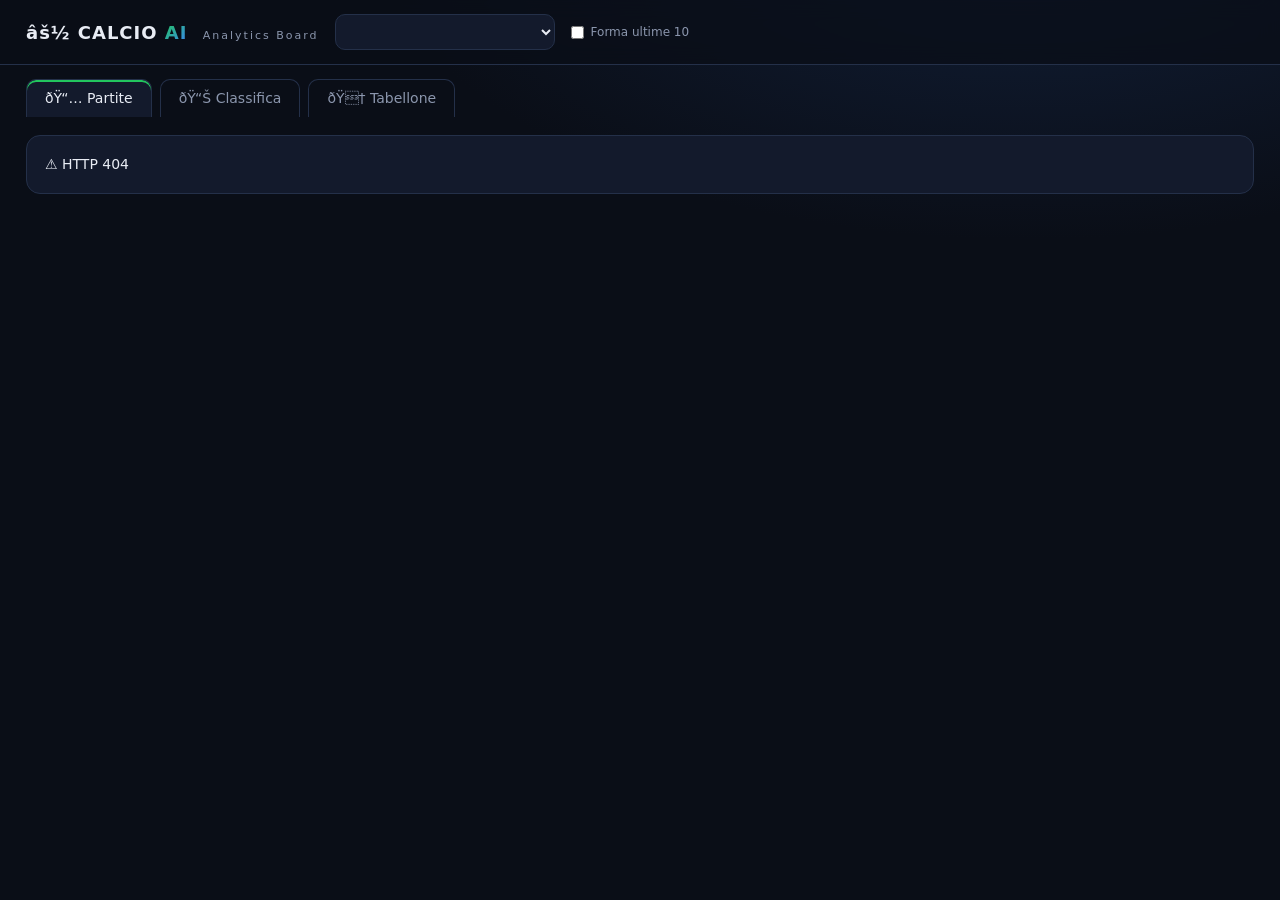
==== public/index.html @ dc1c0fa5 "Analisi cumulativa dal via del torneo + grafico risultati piu' intuitivo Per le coppe/tornei (Mondia" ====
<!DOCTYPE html>
<html lang="it">
<head>
<meta charset="utf-8">
<meta name="viewport" content="width=device-width, initial-scale=1">
<title>Calcio AI â€” Analytics Board</title>
<style>
/* Calcio AI — Analytics Board · tema scuro ultra-moderno */
:root{
  --bg:#0a0e17; --bg2:#0f1524; --panel:#131a2c; --panel2:#1a2338;
  --line:#243049; --txt:#e8ecf4; --dim:#8b96ad;
  --acc:#22c55e; --acc2:#3b82f6; --warn:#f59e0b; --red:#ef4444; --yellow:#eab308;
  --grad:linear-gradient(135deg,#22c55e,#3b82f6);
}
*{box-sizing:border-box;margin:0;padding:0}
body{background:radial-gradient(1200px 600px at 80% -10%,#12203a 0%,var(--bg) 55%);
     color:var(--txt);font:14px/1.5 "Segoe UI",system-ui,sans-serif;min-height:100vh}
button,select,input{font:inherit}
a{color:inherit;text-decoration:none}

/* topbar */
.topbar{display:flex;align-items:center;gap:16px;padding:14px 26px;
        border-bottom:1px solid var(--line);background:rgba(10,14,23,.75);
        backdrop-filter:blur(10px);position:sticky;top:0;z-index:30}
.brand{font-size:18px;font-weight:800;letter-spacing:1px}
.brand span{background:var(--grad);-webkit-background-clip:text;background-clip:text;color:transparent}
.brand small{color:var(--dim);font-weight:400;letter-spacing:2px;margin-left:8px;font-size:11px}
.topbar select{background:var(--panel);color:var(--txt);border:1px solid var(--line);
               border-radius:10px;padding:8px 12px;min-width:220px}
.toggle{display:flex;align-items:center;gap:7px;color:var(--dim);font-size:12px;cursor:pointer}
.account{margin-left:auto;color:var(--dim);font-size:11px;text-align:right}

/* tabs */
.tabs{display:flex;gap:8px;padding:14px 26px 0}
.tab{background:transparent;border:1px solid var(--line);color:var(--dim);
     padding:8px 18px;border-radius:10px 10px 0 0;cursor:pointer;border-bottom:none}
.tab.active{background:var(--panel);color:var(--txt);box-shadow:inset 0 2px 0 var(--acc)}
main{padding:18px 26px 40px}

/* card e pannelli */
.panel{background:var(--panel);border:1px solid var(--line);border-radius:14px;padding:18px}
.panel h3{font-size:11px;text-transform:uppercase;letter-spacing:2px;color:var(--acc);
          border-bottom:1px solid var(--line);padding-bottom:9px;margin-bottom:13px}
.loading{color:var(--dim);text-align:center;padding:70px 0;font-size:15px}
.loading::after{content:"";display:inline-block;width:14px;height:14px;margin-left:10px;
  border:2px solid var(--acc);border-top-color:transparent;border-radius:50%;
  animation:spin .8s linear infinite;vertical-align:-2px}
@keyframes spin{to{transform:rotate(360deg)}}

/* fixtures */
.fx-grid{display:grid;gap:12px;grid-template-columns:repeat(auto-fill,minmax(340px,1fr))}
.fx-card{background:var(--panel);border:1px solid var(--line);border-radius:14px;
         padding:14px 16px;transition:.15s;display:flex;flex-direction:column;gap:10px}
.fx-card:hover{border-color:var(--acc);transform:translateY(-2px)}
.fx-meta{color:var(--dim);font-size:11px;display:flex;justify-content:space-between}
.fx-teams{display:flex;align-items:center;gap:10px}
.fx-team{flex:1;display:flex;align-items:center;gap:8px;font-weight:600;min-width:0}
.fx-team img{width:26px;height:26px;object-fit:contain}
.fx-team.right{flex-direction:row-reverse;text-align:right}
.fx-team .nm{white-space:nowrap;overflow:hidden;text-overflow:ellipsis}
.fx-score{min-width:58px;text-align:center;font-weight:800;font-size:16px;
          background:var(--panel2);border-radius:8px;padding:4px 6px}
.fx-score.live{color:var(--acc)}
.btn{background:var(--panel2);border:1px solid var(--line);color:var(--txt);
     border-radius:9px;padding:7px 14px;cursor:pointer;display:inline-block}
.btn:hover{border-color:var(--acc)}
.btn.primary{background:var(--grad);border:none;color:#04120a;font-weight:700}
.btn.block{width:100%;text-align:center}

/* standings */
.groups{display:grid;gap:14px;grid-template-columns:repeat(auto-fit,minmax(430px,1fr))}
table{border-collapse:collapse;width:100%;font-variant-numeric:tabular-nums}
th,td{padding:6px 8px;text-align:right;font-size:13px}
th{color:var(--dim);font-size:10px;text-transform:uppercase;letter-spacing:1px}
td.name,th.name{text-align:left}
td.name{display:flex;align-items:center;gap:8px;font-weight:600}
td.name img{width:20px;height:20px;object-fit:contain}
tbody tr{border-top:1px solid var(--line)}
td.pt{font-weight:800;color:var(--acc)}
tr.q1 td:first-child{box-shadow:inset 3px 0 0 var(--acc)}
tr.q2 td:first-child{box-shadow:inset 3px 0 0 var(--acc2)}
tr.q3 td:first-child{box-shadow:inset 3px 0 0 var(--red)}
.form{font-size:10px;letter-spacing:1px}
.form b{color:var(--acc)} .form s{color:var(--red);text-decoration:none} .form i{color:var(--dim);font-style:normal}

/* bracket */
.bracket{display:flex;gap:20px;overflow-x:auto;padding-bottom:14px;align-items:stretch}
.roundcol{min-width:270px;display:flex;flex-direction:column;gap:12px}
.roundcol h4{font-size:11px;text-transform:uppercase;letter-spacing:2px;color:var(--dim);
             text-align:center;position:sticky;top:0}
.roundcol .ties{display:flex;flex-direction:column;justify-content:space-around;flex:1;gap:12px}
.tie{background:var(--panel);border:1px solid var(--line);border-radius:12px;padding:10px 12px}
.tie:hover{border-color:var(--acc2)}
.trow{display:flex;align-items:center;gap:8px;padding:3px 0;min-width:0}
.trow img{width:20px;height:20px;object-fit:contain}
.trow .tn{flex:1;white-space:nowrap;overflow:hidden;text-overflow:ellipsis;font-size:13px}
.trow .ts{min-width:24px;text-align:center;font-weight:800;background:var(--panel2);border-radius:5px}
.trow.win{color:var(--acc);font-weight:700}
.tie-foot{display:flex;justify-content:space-between;align-items:center;margin-top:6px}
.tie-foot .dt{color:var(--dim);font-size:10px}
.mini{padding:3px 10px;font-size:11px;border-radius:7px}

/* modale analisi */
.overlay{position:fixed;inset:0;background:#000c;display:none;z-index:50;
         align-items:flex-start;justify-content:center;padding:20px;overflow-y:auto}
.overlay.show{display:flex}
.analysis-panel{background:var(--bg2);border:1px solid var(--line);border-radius:18px;
                width:min(1240px,98vw);padding:22px;margin-bottom:30px}
.analysis-head{display:flex;justify-content:space-between;align-items:flex-start;gap:14px;
               flex-wrap:wrap;margin-bottom:10px}
.head-actions{display:flex;gap:9px}
.match-title{display:flex;align-items:center;gap:14px;font-size:21px;font-weight:800}
.match-title img{width:44px;height:44px;object-fit:contain}
.match-sub{color:var(--dim);font-size:12px;margin-top:5px}
.badges{display:flex;gap:8px;margin-top:9px;flex-wrap:wrap}
.badge{background:var(--panel2);border:1px solid var(--line);color:var(--dim);
       font-size:11px;padding:4px 11px;border-radius:20px}
.badge.alert{border-color:var(--warn);color:var(--warn)}
.badge.ok{border-color:var(--acc);color:var(--acc)}

.kpis{display:flex;flex-wrap:wrap;gap:10px;margin:14px 0}
.kpi{background:var(--panel);border:1px solid var(--line);border-radius:12px;
     padding:10px 18px;min-width:118px}
.kpi .v{font-size:21px;font-weight:800;background:var(--grad);
        -webkit-background-clip:text;background-clip:text;color:transparent}
.kpi .l{font-size:10px;color:var(--dim);text-transform:uppercase;letter-spacing:1px}

.an-grid{display:grid;gap:14px;grid-template-columns:repeat(auto-fit,minmax(380px,1fr))}
.an-grid .wide{grid-column:1/-1}
.chart{width:100%;min-height:300px}

/* marcatori */
.scorer-row{display:flex;align-items:center;gap:10px;margin:6px 0}
.scorer-row .nm{width:190px;font-size:13px;white-space:nowrap;overflow:hidden;
                text-overflow:ellipsis}
.scorer-row .nm small{color:var(--warn)}
.scorer-row .track{flex:1;height:14px;background:var(--panel2);border-radius:7px;overflow:hidden}
.scorer-row .fill{height:100%;background:var(--grad);border-radius:7px}
.scorer-row .fill.away{background:linear-gradient(90deg,#3b82f6,#8b5cf6)}
.scorer-row .pc{width:56px;text-align:right;font-weight:700;font-variant-numeric:tabular-nums}
.scorer-row .extra{width:118px;color:var(--dim);font-size:10px;text-align:right}

/* tabelle giocatori / value bets */
.ptable td,.ptable th{font-size:12px;padding:5px 7px}
.vb-edge-pos{color:var(--acc);font-weight:700}
.vb-edge-neg{color:var(--dim)}
.vb-yes{background:var(--grad);color:#04120a;font-weight:800;border-radius:6px;
        padding:2px 9px;font-size:11px}

.toast{position:fixed;bottom:22px;right:22px;background:var(--panel);border:1px solid var(--red);
       color:var(--red);border-radius:12px;padding:12px 18px;display:none;z-index:99;max-width:420px}
.banner{border-color:var(--warn);color:var(--dim);margin-bottom:14px;font-size:13px}
.banner b{color:var(--warn)}
.note{color:var(--dim);font-size:11px;margin-top:8px}

</style>
<script src="https://cdn.plot.ly/plotly-2.35.2.min.js" charset="utf-8"></script>
</head>
<body>

<header class="topbar">
  <div class="brand">âš½ CALCIO <span>AI</span> <small>Analytics Board</small></div>
  <select id="leagueSelect" title="Competizione"></select>
  <label class="toggle" title="Statistiche giocatori dalle ultime 10 partite reali (consuma piÃ¹ crediti API)">
    <input type="checkbox" id="last10Toggle"> Forma ultime 10
  </label>
  <div class="account" id="accountBadge"></div>
</header>

<nav class="tabs">
  <button class="tab active" data-tab="fixtures">ðŸ“… Partite</button>
  <button class="tab" data-tab="standings">ðŸ“Š Classifica</button>
  <button class="tab" data-tab="bracket">ðŸ† Tabellone</button>
</nav>

<main id="content"><div class="loading">Caricamentoâ€¦</div></main>

<!-- Modale analisi Monte Carlo -->
<div class="overlay" id="analysisOverlay">
  <div class="analysis-panel">
    <div class="analysis-head">
      <div id="anHeader"></div>
      <div class="head-actions">
        <a id="pdfBtn" class="btn primary" target="_blank" rel="noopener">
          ðŸ“„ Scarica Report Analitico PDF</a>
        <button class="btn" onclick="closeAnalysis()">âœ• Chiudi</button>
      </div>
    </div>
    <div id="anBody"></div>
  </div>
</div>

<div class="toast" id="toast"></div>
<script>
/* Calcio AI — Analytics Board · logica frontend + grafici Plotly */
"use strict";

let LEAGUES = [];
let CURRENT = null;
let TAB = "fixtures";

const $ = id => document.getElementById(id);
const fmt = (x, d = 2) => Number(x).toFixed(d);
const PLOTLY_LAYOUT = {
  paper_bgcolor: "rgba(0,0,0,0)", plot_bgcolor: "rgba(0,0,0,0)",
  font: { color: "#8b96ad", family: "Segoe UI, sans-serif", size: 12 },
  margin: { t: 30, r: 20, b: 40, l: 60 },
};
const GREEN = "#22c55e", BLUE = "#3b82f6";

function toast(msg) {
  const t = $("toast");
  t.textContent = msg; t.style.display = "block";
  setTimeout(() => (t.style.display = "none"), 6000);
}

async function api(path) {
  const res = await fetch(path);
  const data = await res.json().catch(() => ({ errore: `HTTP ${res.status}` }));
  if (!res.ok) throw new Error(data.errore || `HTTP ${res.status}`);
  return data;
}

const dateFmt = iso => iso ? new Date(iso).toLocaleString("it-IT",
  { day: "2-digit", month: "short", year: "numeric", hour: "2-digit", minute: "2-digit" }) : "";

/* Banner quando i risultati mostrati sono dell'ultima stagione giocata
   (la stagione preferita — es. 2026-27 — non è ancora iniziata) */
const planBanner = d => d.piano_limitato ? `
  <div class="panel banner">📅 Risultati e classifica della stagione <b>${d.season}</b>
  (l'ultima disputata). Il calendario delle prossime partite è già quello
  <b>${d.stagione_corrente}</b>: appena inizia, risultati, classifica e tabelloni
  passano automaticamente ai dati in tempo reale.</div>` : "";

/* ------------------------------------------------------------- bootstrap */
async function init() {
  try {
    const data = await api("/api/leagues");
    LEAGUES = data.leagues;
    const sel = $("leagueSelect");
    sel.innerHTML = LEAGUES.map(l =>
      `<option value="${l.key}">${l.icona} ${l.nome}${l.season ? " · " + l.season : ""}</option>`).join("");
    sel.onchange = () => { CURRENT = sel.value; render(); };
    CURRENT = LEAGUES[0].key;
    const acc = data.account || {};
    if (acc.piano) $("accountBadge").innerHTML =
      `dati <b>${acc.piano}</b><br>micro-eventi: ${acc.micro || "n/d"} · agg. ${acc.aggiornato || "?"}`;
    document.querySelectorAll(".tab").forEach(b => b.onclick = () => {
      document.querySelectorAll(".tab").forEach(x => x.classList.remove("active"));
      b.classList.add("active"); TAB = b.dataset.tab; render();
    });
    render();
  } catch (e) {
    $("content").innerHTML = `<div class="panel">⚠️ ${e.message}</div>`;
  }
}

function render() {
  if (TAB === "fixtures") renderFixtures();
  else if (TAB === "standings") renderStandings();
  else renderBracket();
}

/* -------------------------------------------------------------- partite */
async function renderFixtures() {
  $("content").innerHTML = `<div class="loading">Carico le partite…</div>`;
  try {
    const [next, last] = await Promise.all([
      api(`/api/fixtures?league=${CURRENT}&mode=next&n=18`),
      api(`/api/fixtures?league=${CURRENT}&mode=last&n=6`),
    ]);
    const card = (f, played) => `
      <div class="fx-card">
        <div class="fx-meta"><span>${f.round || ""}</span><span>${dateFmt(f.date)}</span></div>
        <div class="fx-teams">
          <div class="fx-team"><img src="${f.home.logo}" alt=""><span class="nm">${f.home.name}</span></div>
          <div class="fx-score ${played ? "" : "live"}">${played ? f.gh + " - " + f.ga : "vs"}</div>
          <div class="fx-team right"><img src="${f.away.logo}" alt=""><span class="nm">${f.away.name}</span></div>
        </div>
        <button class="btn block" onclick="openAnalysis(${f.fixture_id})">📈 Analizza (10.000 sim)</button>
      </div>`;
    let html = planBanner(next);
    if (next.fixtures.length)
      html += `<div class="panel" style="margin-bottom:14px"><h3>Prossime partite</h3>
        <div class="fx-grid">${next.fixtures.map(f => card(f, false)).join("")}</div></div>`;
    if (last.fixtures.length)
      html += `<div class="panel"><h3>Ultimi risultati</h3>
        <div class="fx-grid">${last.fixtures.map(f => card(f, true)).join("")}</div></div>`;
    $("content").innerHTML = html ||
      `<div class="panel">Nessuna partita in programma per questa competizione.</div>`;
  } catch (e) { $("content").innerHTML = `<div class="panel">⚠️ ${e.message}</div>`; }
}

/* ------------------------------------------------------------ classifica */
async function renderStandings() {
  $("content").innerHTML = `<div class="loading">Carico la classifica…</div>`;
  try {
    const data = await api(`/api/standings?league=${CURRENT}`);
    if (!data.groups.length) {
      $("content").innerHTML = `<div class="panel">Classifica non disponibile.</div>`; return;
    }
    const banner = planBanner(data);
    const formHtml = f => (f || "").split("").map(c =>
      c === "W" ? "<b>V</b>" : c === "L" ? "<s>P</s>" : "<i>N</i>").join(" ");
    $("content").innerHTML = banner + `<div class="groups">` + data.groups.map(g => `
      <div class="panel"><h3>${g.nome}</h3>
      <table><thead><tr><th>#</th><th class="name">Squadra</th><th>Pt</th><th>G</th>
        <th>V</th><th>N</th><th>P</th><th>DR</th><th>Forma</th></tr></thead><tbody>
      ${g.rows.map(r => {
        const d = (r.descrizione || "").toLowerCase();
        const cls = d.includes("champions") || d.includes("next round") || d.includes("knockout")
          ? "q1" : d.includes("europa") || d.includes("play") ? "q2"
          : d.includes("relegation") ? "q3" : "";
        return `<tr class="${cls}"><td>${r.rank}</td>
          <td class="name"><img src="${r.logo}" alt="">${r.team}</td>
          <td class="pt">${r.points}</td><td>${r.played}</td><td>${r.win}</td>
          <td>${r.draw}</td><td>${r.lose}</td><td>${r.diff > 0 ? "+" : ""}${r.diff}</td>
          <td class="form">${formHtml(r.form)}</td></tr>`;
      }).join("")}</tbody></table></div>`).join("") + `</div>`;
  } catch (e) { $("content").innerHTML = `<div class="panel">⚠️ ${e.message}</div>`; }
}

/* ------------------------------------------------------------- tabellone */
async function renderBracket() {
  $("content").innerHTML = `<div class="loading">Ricostruisco il tabellone…</div>`;
  try {
    const data = await api(`/api/bracket?league=${CURRENT}`);
    if (!data.rounds.length) {
      $("content").innerHTML = `<div class="panel">Nessuna fase a eliminazione
        diretta disponibile (torneo non iniziato o solo fase campionato).</div>`;
      return;
    }
    const row = (t, gh, other) => {
      const win = t.winner === true;
      return `<div class="trow ${win ? "win" : ""}">
        <img src="${t.logo}" alt=""><span class="tn">${t.name}</span>
        <span class="ts">${gh ?? "–"}</span></div>`;
    };
    $("content").innerHTML = planBanner(data) + `<div class="bracket">` + data.rounds.map(r => `
      <div class="roundcol"><h4>${r.nome}</h4><div class="ties">
      ${r.partite.map(m => `
        <div class="tie">
          ${row(m.home, m.gh)}${row(m.away, m.ga)}
          ${m.rigori ? `<div class="tie-foot"><span class="dt">rigori ${m.rigori.home}-${m.rigori.away}</span></div>` : ""}
          <div class="tie-foot"><span class="dt">${dateFmt(m.date)} · ${m.status || ""}</span>
            <button class="btn mini" onclick="openAnalysis(${m.fixture_id})">📈 Analizza</button>
          </div>
        </div>`).join("")}
      </div></div>`).join("") + `</div>`;
  } catch (e) { $("content").innerHTML = `<div class="panel">⚠️ ${e.message}</div>`; }
}

/* --------------------------------------------------------------- analisi */
async function openAnalysis(fixtureId) {
  const mode = $("last10Toggle").checked ? "last10" : "season";
  $("anHeader").innerHTML = "";
  $("anBody").innerHTML = `<div class="loading">Eseguo 10.000 simulazioni Monte Carlo…</div>`;
  $("pdfBtn").href = `/api/report?fixture=${fixtureId}&players=${mode}`;
  $("analysisOverlay").classList.add("show");
  try {
    const d = await api(`/api/simulate?fixture=${fixtureId}&players=${mode}`);
    renderAnalysis(d);
  } catch (e) {
    $("anBody").innerHTML = `<div class="panel">⚠️ ${e.message}</div>`;
  }
}
function closeAnalysis() { $("analysisOverlay").classList.remove("show"); }

function renderAnalysis(d) {
  const m = d.meta, sim = d.sim, meteo = d.meteo, prof = d.profili;
  const H = m.home.name, A = m.away.name;

  // header + badge meteo/quote
  const meteoBadge = !meteo.disponibile
    ? `<span class="badge">🌡 meteo n/d</span>`
    : meteo.estremo
      ? `<span class="badge alert">⛈ ${meteo.condizione} ${meteo.temperatura}°C — modello corretto: −5% precisione tiri, +10% falli</span>`
      : `<span class="badge ok">☀ ${meteo.condizione} · ${meteo.temperatura}°C</span>`;
  const oddsBadge = d.odds.bookmaker
    ? `<span class="badge">💰 quote ${d.odds.bookmaker}: ${d.odds.markets["1"] ?? "-"} / ${d.odds.markets["X"] ?? "-"} / ${d.odds.markets["2"] ?? "-"}</span>`
    : `<span class="badge">💰 quote non disponibili</span>`;
  $("anHeader").innerHTML = `
    <div class="match-title"><img src="${m.home.logo}" alt=""> ${H}
      <span style="color:var(--dim)">vs</span> ${A} <img src="${m.away.logo}" alt=""></div>
    <div class="match-sub">${m.league} · ${m.round} · ${dateFmt(m.date)}${
      m.venue ? ` · ${m.venue}${m.city ? " (" + m.city + ")" : ""}` : ""} · dati modello:
      <b>${prof.home.tournament_games
        ? `analisi cumulativa dal via del torneo (${H}: ${prof.home.tournament_games} gare · ${A}: ${prof.away.tournament_games} gare)`
        : (prof.home.players_mode || "").includes("forma") ? "forma ultime 10 partite reali" : "medie di stagione"}</b></div>
    <div class="badges">${meteoBadge}${oddsBadge}
      <span class="badge">🧤 ${prof.home.keeper.name}: SR ${fmt(prof.home.keeper.save_rate * 100, 1)}%${prof.home.keeper.saves_pg != null ? " · " + prof.home.keeper.saves_pg + " parate/g" : ""}</span>
      <span class="badge">🧤 ${prof.away.keeper.name}: SR ${fmt(prof.away.keeper.save_rate * 100, 1)}%${prof.away.keeper.saves_pg != null ? " · " + prof.away.keeper.saves_pg + " parate/g" : ""}</span>
    </div>`;

  const o = sim.outcomes;
  const kpis = [
    [`1 · ${H}`, fmt(o["1"]) + "%"], ["X", fmt(o["X"]) + "%"], [`2 · ${A}`, fmt(o["2"]) + "%"],
    ["BTTS", fmt(sim.btts) + "%"], ["Over 2.5", fmt(sim.over["2.5"]) + "%"],
    [`xG ${H}`, sim.xg.home], [`xG ${A}`, sim.xg.away],
    ["Corner tot.", sim.corners.mean_total], ["Cartellini", sim.cards.mean_total],
  ].map(([l, v]) => `<div class="kpi"><div class="v">${v}</div><div class="l">${l}</div></div>`).join("");

  // scorer boards (marcatori con barre)
  const scorerBoard = (list, cls) => list.slice(0, 9).map(r => `
    <div class="scorer-row">
      <div class="nm">${r.name}${r.penalty_taker ? ' <small title="rigorista">®</small>' : ""}${r.super_sub ? ' <small title="super-sub: impatto 70-90esimo">⚡</small>' : ""}</div>
      <div class="track"><div class="fill ${cls}" style="width:${Math.min(r.anytime * 1.8, 100)}%"></div></div>
      <div class="pc">${fmt(r.anytime)}%</div>
      <div class="extra">2+: ${fmt(r.brace, 1)}% · 70-90': ${fmt(r.late_20, 1)}% · q.${r.fair_odds ?? "—"}</div>
    </div>`).join("");

  // tabelle giocatori (gol, tiri, assist / portiere)
  const ptable = (players, keeper) => `
    <table class="ptable"><thead><tr><th class="name">Giocatore</th><th>Gol</th>
    <th>Tiri</th><th>In porta</th><th>Assist</th><th>Min</th></tr></thead><tbody>
    ${players.slice(0, 8).map(p => `<tr><td class="name">${p.name}</td>
      <td>${p.goals}</td><td>${p.shots}</td><td>${p.shots_on}</td>
      <td>${p.assists}</td><td>${p.minutes}</td></tr>`).join("")}
    </tbody></table>
    <div class="note">🧤 ${keeper.name} — parate/partita: <b>${keeper.saves_pg ?? "n/d"}</b> ·
      Save Rate: <b>${fmt(keeper.save_rate * 100, 1)}%</b></div>`;

  // value bets
  const vb = d.value_bets.length ? `
    <table class="ptable"><thead><tr><th class="name">Mercato</th><th>Quota</th>
    <th>Modello</th><th>Implicita</th><th>Edge</th><th></th></tr></thead><tbody>
    ${d.value_bets.map(b => `<tr><td class="name">${b.mercato}</td><td>${fmt(b.quota)}</td>
      <td>${fmt(b.prob_modello, 1)}%</td><td>${fmt(b.prob_implicita, 1)}%</td>
      <td class="${b.edge > 0 ? "vb-edge-pos" : "vb-edge-neg"}">${b.edge > 0 ? "+" : ""}${fmt(b.edge, 1)}%</td>
      <td>${b.value ? '<span class="vb-yes">VALUE</span>' : ""}</td></tr>`).join("")}
    </tbody></table>
    <div class="note">Value = probabilità del modello superiore di ≥2 punti alla probabilità implicita della quota.</div>`
    : `<div class="note">Quote bookmaker non disponibili per questa partita (l'endpoint /odds copre i match più vicini al calcio d'inizio).</div>`;

  $("anBody").innerHTML = `
    <div class="kpis">${kpis}</div>
    <div class="an-grid">
      <div class="panel wide"><h3>Risultati esatti più probabili — su 10.000 simulazioni</h3>
        <div id="chScores" class="chart" style="min-height:340px"></div>
        <div class="note"><b style="color:var(--acc)">■</b> vittoria ${H} ·
          <b style="color:var(--dim)">■</b> pareggio ·
          <b style="color:var(--acc2)">■</b> vittoria ${A}</div></div>
      <div class="panel"><h3>Confronto micro-eventi attesi</h3>
        <div id="chCompare" class="chart"></div></div>
      <div class="panel"><h3>Volume di tiro — i giocatori più caldi</h3>
        <div id="chShooters" class="chart"></div></div>
      <div class="panel"><h3>⚽ Tabellone marcatori — ${H}</h3>${scorerBoard(sim.scorers.home, "")}</div>
      <div class="panel"><h3>⚽ Tabellone marcatori — ${A}</h3>${scorerBoard(sim.scorers.away, "away")}</div>
      <div class="panel"><h3>Statistiche giocatori — ${H}</h3>${ptable(sim.scorers.home, prof.home.keeper)}</div>
      <div class="panel"><h3>Statistiche giocatori — ${A}</h3>${ptable(sim.scorers.away, prof.away.keeper)}</div>
      <div class="panel wide"><h3>💎 Value Bets — modello vs bookmaker</h3>${vb}</div>
    </div>`;

  // --- Plotly: risultati esatti più probabili (barre orizzontali, colore per esito)
  const outCol = lbl => {
    const [gh, ga] = lbl.split("-").map(s => parseInt(s, 10));
    return gh > ga ? GREEN : gh < ga ? BLUE : "#8b96ad";
  };
  const ts = (sim.top_scores || []).slice(0, 8).reverse();
  Plotly.newPlot("chScores", [{
    type: "bar", orientation: "h",
    y: ts.map(s => s[0]), x: ts.map(s => s[1]),
    marker: { color: ts.map(s => outCol(s[0])) },
    text: ts.map(s => s[1].toFixed(1) + "%"), textposition: "auto",
    hovertemplate: `${H} %{y} ${A} — %{x}%<extra></extra>`,
  }], {
    ...PLOTLY_LAYOUT, margin: { t: 10, r: 30, b: 42, l: 62 },
    xaxis: { title: "probabilità", ticksuffix: "%" },
    yaxis: { title: "risultato (Casa – Ospite)" },
  }, { displayModeBar: false, responsive: true });

  // --- Plotly: confronto corner/falli/cartellini/tiri
  const cats = ["Tiri", "Tiri in porta", "Corner", "Falli", "Ammonizioni", "Parate"];
  Plotly.newPlot("chCompare", [
    { x: cats, y: [sim.shots.mean_home, sim.shots.sot_home, sim.corners.mean_home,
                   sim.fouls.mean_home, sim.cards.yellows_home, sim.saves.mean_home],
      name: H, type: "bar", marker: { color: GREEN } },
    { x: cats, y: [sim.shots.mean_away, sim.shots.sot_away, sim.corners.mean_away,
                   sim.fouls.mean_away, sim.cards.yellows_away, sim.saves.mean_away],
      name: A, type: "bar", marker: { color: BLUE } },
  ], { ...PLOTLY_LAYOUT, barmode: "group", legend: { orientation: "h", y: 1.15 } },
    { displayModeBar: false, responsive: true });

  // --- Plotly: tiratori più caldi (tiri effettuati, colore per squadra)
  const hot = [
    ...sim.scorers.home.slice(0, 6).map(p => ({ ...p, team: H, color: GREEN })),
    ...sim.scorers.away.slice(0, 6).map(p => ({ ...p, team: A, color: BLUE })),
  ].sort((a, b) => a.shots - b.shots);
  Plotly.newPlot("chShooters", [{
    y: hot.map(p => `${p.name} (${p.team.slice(0, 3).toUpperCase()})`),
    x: hot.map(p => p.shots), type: "bar", orientation: "h",
    marker: { color: hot.map(p => p.color) },
    text: hot.map(p => `${p.shots} tiri · ${p.shots_on} in porta`),
    textposition: "auto", hovertemplate: "%{y}: %{x} tiri<extra></extra>",
  }], { ...PLOTLY_LAYOUT, margin: { t: 10, r: 20, b: 40, l: 170 } },
    { displayModeBar: false, responsive: true });
}

init();

</script>
</body>
</html>
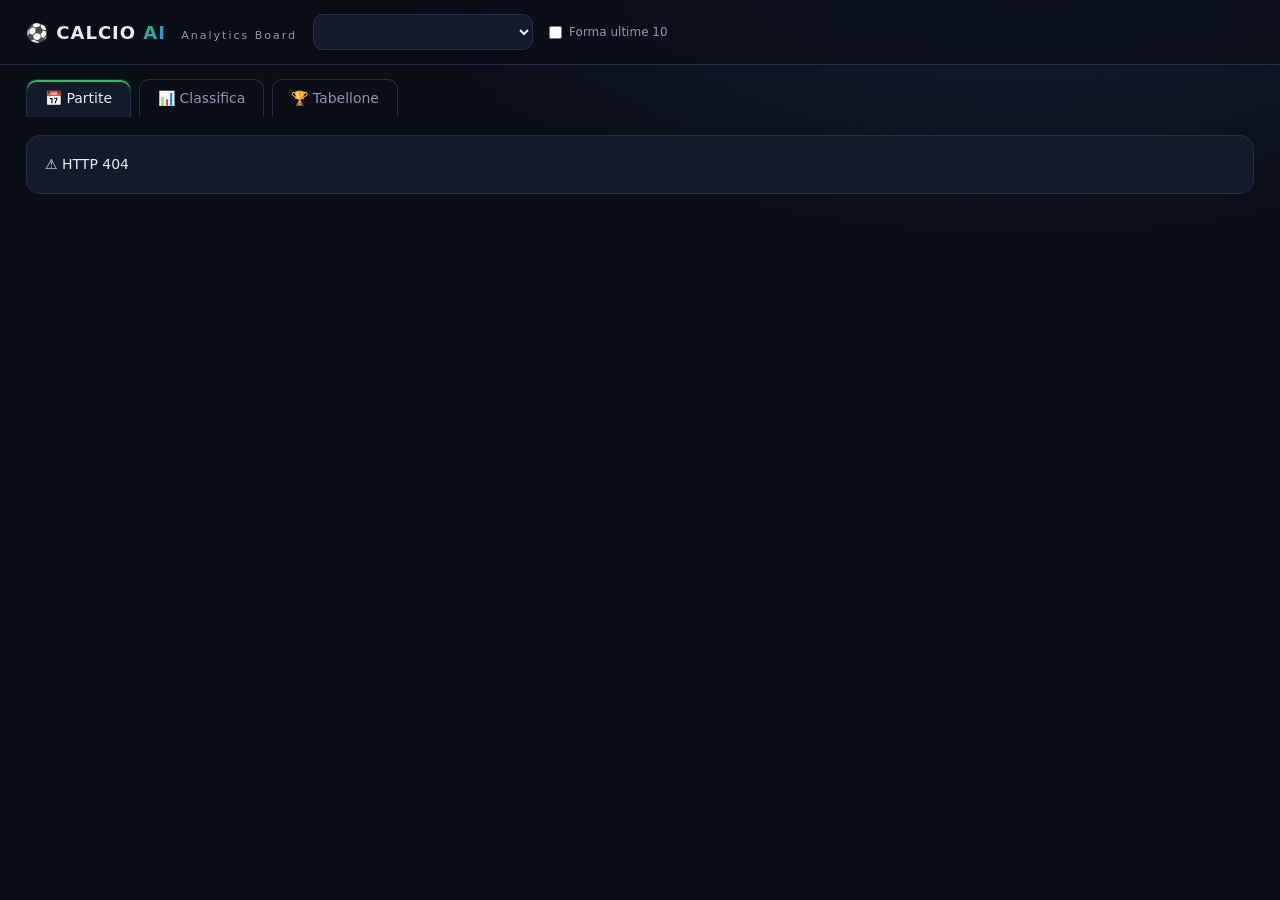
==== commit 6221ebcc: "Fix encoding frontend + percentuali PDF allineate ai grafici - public/index.html: riparato mojibake " ====
--- a/public/index.html
+++ b/public/index.html
@@ -3,7 +3,7 @@
 <head>
 <meta charset="utf-8">
 <meta name="viewport" content="width=device-width, initial-scale=1">
-<title>Calcio AI â€” Analytics Board</title>
+<title>Calcio AI — Analytics Board</title>
 <style>
 /* Calcio AI — Analytics Board · tema scuro ultra-moderno */
 :root{
@@ -159,21 +159,21 @@
 <body>
 
 <header class="topbar">
-  <div class="brand">âš½ CALCIO <span>AI</span> <small>Analytics Board</small></div>
+  <div class="brand">⚽ CALCIO <span>AI</span> <small>Analytics Board</small></div>
   <select id="leagueSelect" title="Competizione"></select>
-  <label class="toggle" title="Statistiche giocatori dalle ultime 10 partite reali (consuma piÃ¹ crediti API)">
+  <label class="toggle" title="Statistiche giocatori dalle ultime 10 partite reali (consuma più crediti API)">
     <input type="checkbox" id="last10Toggle"> Forma ultime 10
   </label>
   <div class="account" id="accountBadge"></div>
 </header>
 
 <nav class="tabs">
-  <button class="tab active" data-tab="fixtures">ðŸ“… Partite</button>
-  <button class="tab" data-tab="standings">ðŸ“Š Classifica</button>
-  <button class="tab" data-tab="bracket">ðŸ† Tabellone</button>
+  <button class="tab active" data-tab="fixtures">📅 Partite</button>
+  <button class="tab" data-tab="standings">📊 Classifica</button>
+  <button class="tab" data-tab="bracket">🏆 Tabellone</button>
 </nav>
 
-<main id="content"><div class="loading">Caricamentoâ€¦</div></main>
+<main id="content"><div class="loading">Caricamento…</div></main>
 
 <!-- Modale analisi Monte Carlo -->
 <div class="overlay" id="analysisOverlay">
@@ -182,8 +182,8 @@
       <div id="anHeader"></div>
       <div class="head-actions">
         <a id="pdfBtn" class="btn primary" target="_blank" rel="noopener">
-          ðŸ“„ Scarica Report Analitico PDF</a>
-        <button class="btn" onclick="closeAnalysis()">âœ• Chiudi</button>
+          📄 Scarica Report Analitico PDF</a>
+        <button class="btn" onclick="closeAnalysis()">✕ Chiudi</button>
       </div>
     </div>
     <div id="anBody"></div>
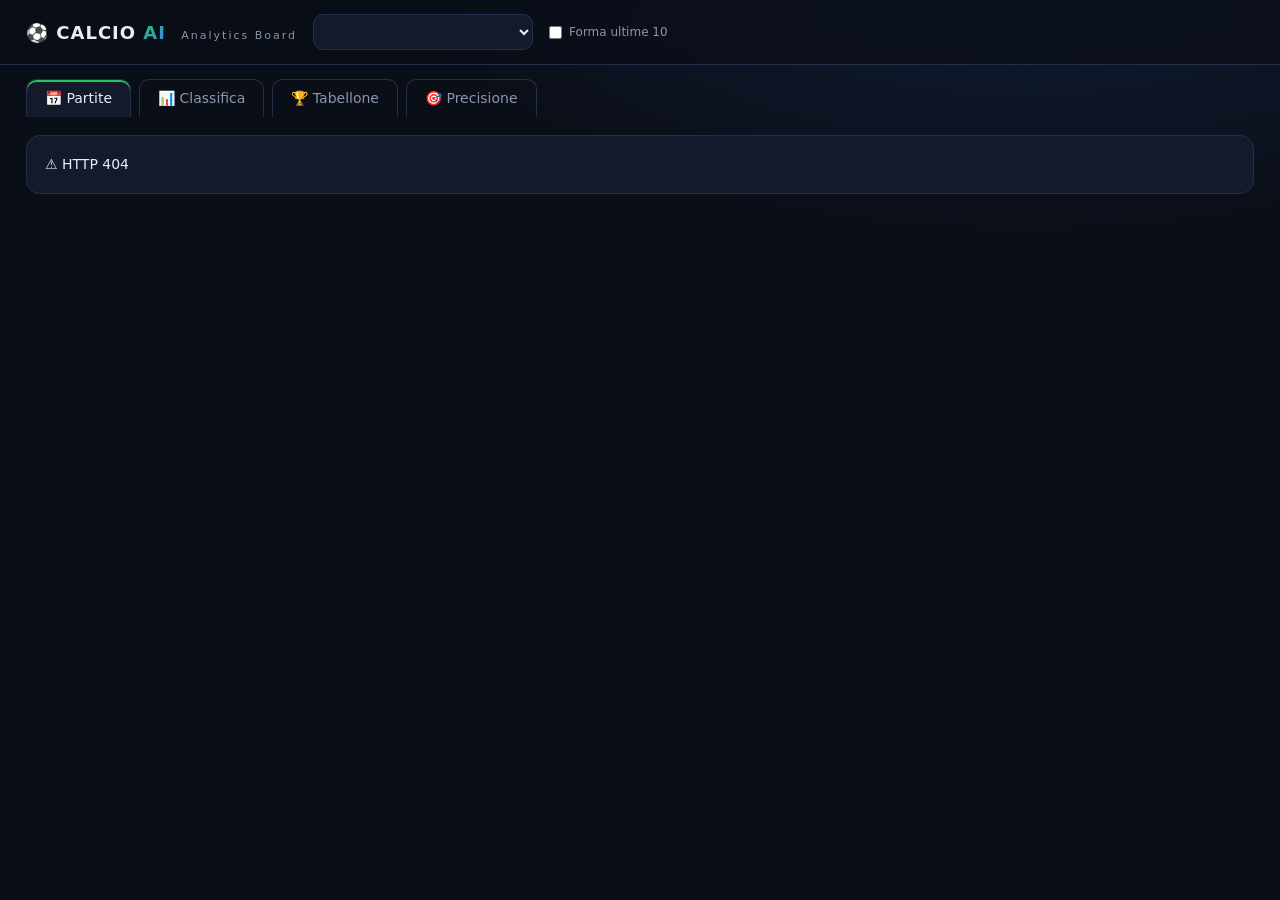
==== commit 1966b223: "Intervalli di confidenza, backtest 'Precisione', distribuzione gol, export JSON - engine: Monte Carl" ====
--- a/public/index.html
+++ b/public/index.html
@@ -171,6 +171,7 @@
   <button class="tab active" data-tab="fixtures">📅 Partite</button>
   <button class="tab" data-tab="standings">📊 Classifica</button>
   <button class="tab" data-tab="bracket">🏆 Tabellone</button>
+  <button class="tab" data-tab="accuracy">🎯 Precisione</button>
 </nav>
 
 <main id="content"><div class="loading">Caricamento…</div></main>
@@ -183,6 +184,8 @@
       <div class="head-actions">
         <a id="pdfBtn" class="btn primary" target="_blank" rel="noopener">
           📄 Scarica Report Analitico PDF</a>
+        <a id="jsonBtn" class="btn" target="_blank" rel="noopener"
+           title="Analisi completa in JSON per fogli di calcolo e script">⬇ Dati JSON</a>
         <button class="btn" onclick="closeAnalysis()">✕ Chiudi</button>
       </div>
     </div>
@@ -258,6 +261,7 @@
 function render() {
   if (TAB === "fixtures") renderFixtures();
   else if (TAB === "standings") renderStandings();
+  else if (TAB === "accuracy") renderAccuracy();
   else renderBracket();
 }
 
@@ -269,16 +273,27 @@
       api(`/api/fixtures?league=${CURRENT}&mode=next&n=18`),
       api(`/api/fixtures?league=${CURRENT}&mode=last&n=6`),
     ]);
-    const card = (f, played) => `
+    const teamCell = (t, right) => {
+      const tbd = !t.name || t.name === "?";
+      return `<div class="fx-team ${right ? "right" : ""}">${
+        tbd ? "" : `<img src="${t.logo}" alt="">`}<span class="nm"${
+        tbd ? ' style="color:var(--dim);font-style:italic"' : ""}>${
+        tbd ? "Da definire" : t.name}</span></div>`;
+    };
+    const card = (f, played) => {
+      const tbd = [f.home.name, f.away.name].some(n => !n || n === "?");
+      return `
       <div class="fx-card">
         <div class="fx-meta"><span>${f.round || ""}</span><span>${dateFmt(f.date)}</span></div>
         <div class="fx-teams">
-          <div class="fx-team"><img src="${f.home.logo}" alt=""><span class="nm">${f.home.name}</span></div>
+          ${teamCell(f.home, false)}
           <div class="fx-score ${played ? "" : "live"}">${played ? f.gh + " - " + f.ga : "vs"}</div>
-          <div class="fx-team right"><img src="${f.away.logo}" alt=""><span class="nm">${f.away.name}</span></div>
+          ${teamCell(f.away, true)}
         </div>
-        <button class="btn block" onclick="openAnalysis(${f.fixture_id})">📈 Analizza (10.000 sim)</button>
+        ${tbd ? `<div class="note" style="text-align:center">In attesa degli accoppiamenti ufficiali</div>`
+              : `<button class="btn block" onclick="openAnalysis(${f.fixture_id})">📈 Analizza (10.000 sim)</button>`}
       </div>`;
+    };
     let html = planBanner(next);
     if (next.fixtures.length)
       html += `<div class="panel" style="margin-bottom:14px"><h3>Prossime partite</h3>
@@ -332,21 +347,65 @@
     }
     const row = (t, gh, other) => {
       const win = t.winner === true;
+      const tbd = !t.name || t.name === "?";
       return `<div class="trow ${win ? "win" : ""}">
-        <img src="${t.logo}" alt=""><span class="tn">${t.name}</span>
+        ${tbd ? "" : `<img src="${t.logo}" alt="">`}<span class="tn"${
+          tbd ? ' style="color:var(--dim);font-style:italic"' : ""}>${
+          tbd ? "Da definire" : t.name}</span>
         <span class="ts">${gh ?? "–"}</span></div>`;
     };
     $("content").innerHTML = planBanner(data) + `<div class="bracket">` + data.rounds.map(r => `
       <div class="roundcol"><h4>${r.nome}</h4><div class="ties">
-      ${r.partite.map(m => `
+      ${r.partite.map(m => {
+        const tbd = [m.home.name, m.away.name].some(n => !n || n === "?");
+        return `
         <div class="tie">
           ${row(m.home, m.gh)}${row(m.away, m.ga)}
           ${m.rigori ? `<div class="tie-foot"><span class="dt">rigori ${m.rigori.home}-${m.rigori.away}</span></div>` : ""}
           <div class="tie-foot"><span class="dt">${dateFmt(m.date)} · ${m.status || ""}</span>
-            <button class="btn mini" onclick="openAnalysis(${m.fixture_id})">📈 Analizza</button>
+            ${tbd ? "" : `<button class="btn mini" onclick="openAnalysis(${m.fixture_id})">📈 Analizza</button>`}
           </div>
-        </div>`).join("")}
+        </div>`;}).join("")}
       </div></div>`).join("") + `</div>`;
+  } catch (e) { $("content").innerHTML = `<div class="panel">⚠️ ${e.message}</div>`; }
+}
+
+/* ------------------------------------------------------------- precisione */
+async function renderAccuracy() {
+  $("content").innerHTML = `<div class="loading">Rigioco le partite già disputate
+    col modello (solo dati pre-partita, niente senno di poi)…</div>`;
+  try {
+    const d = await api(`/api/accuracy?league=${CURRENT}`);
+    if (!d.partite_valutate) {
+      $("content").innerHTML = `<div class="panel">Non ci sono ancora abbastanza
+        partite giocate per misurare la precisione del modello.</div>`;
+      return;
+    }
+    const kpi = (v, l) => `<div class="kpi"><div class="v">${v}</div><div class="l">${l}</div></div>`;
+    const rows = d.matches.map(m => `
+      <tr><td class="name">${m.home} <b>${m.reale}</b> ${m.away}</td>
+        <td>${m.round || ""}</td>
+        <td>${m.prob["1"].toFixed(0)} / ${m.prob["X"].toFixed(0)} / ${m.prob["2"].toFixed(0)}</td>
+        <td>${m.pronostico}</td><td>${m.esito_reale}</td>
+        <td>${m.corretto ? "✅" : "❌"}</td></tr>`).join("");
+    $("content").innerHTML = `
+      <div class="panel" style="margin-bottom:14px">
+        <h3>🎯 Precisione del modello — ${d.partite_valutate} partite rigiocate</h3>
+        <div class="kpis">
+          ${kpi(d.esatto_1x2_pct + "%", "esito 1X2 azzeccato")}
+          ${kpi(d.brier, "Brier score (0 = perfetto)")}
+          ${kpi(d.brier_caso, "Brier tirando a caso")}
+          ${kpi("±" + d.mae_gol_totali, "errore medio gol totali")}
+        </div>
+        <div class="note">Il modello "rigioca" ogni partita usando solo i dati disponibili
+          prima del fischio d'inizio. Un Brier score più basso di quello "a caso" significa
+          che le probabilità del modello hanno capacità predittiva reale.
+          ${d.saltate_poco_campione ? ` ${d.saltate_poco_campione} partite saltate per campione pre-partita insufficiente.` : ""}</div>
+      </div>
+      <div class="panel"><h3>Ultime partite valutate</h3>
+        <table class="ptable"><thead><tr><th class="name">Partita (risultato reale)</th>
+          <th>Turno</th><th>Prob 1/X/2 %</th><th>Pron.</th><th>Reale</th><th></th></tr></thead>
+        <tbody>${rows}</tbody></table></div>`;
   } catch (e) { $("content").innerHTML = `<div class="panel">⚠️ ${e.message}</div>`; }
 }
 
@@ -356,6 +415,7 @@
   $("anHeader").innerHTML = "";
   $("anBody").innerHTML = `<div class="loading">Eseguo 10.000 simulazioni Monte Carlo…</div>`;
   $("pdfBtn").href = `/api/report?fixture=${fixtureId}&players=${mode}`;
+  $("jsonBtn").href = `/api/export?fixture=${fixtureId}&players=${mode}`;
   $("analysisOverlay").classList.add("show");
   try {
     const d = await api(`/api/simulate?fixture=${fixtureId}&players=${mode}`);
@@ -388,17 +448,23 @@
         ? `analisi cumulativa dal via del torneo (${H}: ${prof.home.tournament_games} gare · ${A}: ${prof.away.tournament_games} gare)`
         : (prof.home.players_mode || "").includes("forma") ? "forma ultime 10 partite reali" : "medie di stagione"}</b></div>
     <div class="badges">${meteoBadge}${oddsBadge}
+      ${sim.reliability ? `<span class="badge ${sim.reliability.livello === "alta" ? "ok" : sim.reliability.livello === "bassa" ? "alert" : ""}">🎯 affidabilità ${sim.reliability.livello} · campione ${prof.home.played}+${prof.away.played} gare</span>` : ""}
+      ${d.compute_ms ? `<span class="badge">⚙ ${sim.n_sims.toLocaleString("it-IT")} sim in ${d.compute_ms} ms</span>` : ""}
       <span class="badge">🧤 ${prof.home.keeper.name}: SR ${fmt(prof.home.keeper.save_rate * 100, 1)}%${prof.home.keeper.saves_pg != null ? " · " + prof.home.keeper.saves_pg + " parate/g" : ""}</span>
       <span class="badge">🧤 ${prof.away.keeper.name}: SR ${fmt(prof.away.keeper.save_rate * 100, 1)}%${prof.away.keeper.saves_pg != null ? " · " + prof.away.keeper.saves_pg + " parate/g" : ""}</span>
     </div>`;
 
   const o = sim.outcomes;
+  const ci = sim.outcomes_ci || {};
+  const band = k => ci[k]
+    ? `<div class="l" style="margin-top:2px" title="intervallo di confidenza 80%">${ci[k][0]}–${ci[k][1]}%</div>` : "";
   const kpis = [
-    [`1 · ${H}`, fmt(o["1"]) + "%"], ["X", fmt(o["X"]) + "%"], [`2 · ${A}`, fmt(o["2"]) + "%"],
+    [`1 · ${H}`, fmt(o["1"]) + "%", band("1")], ["X", fmt(o["X"]) + "%", band("X")],
+    [`2 · ${A}`, fmt(o["2"]) + "%", band("2")],
     ["BTTS", fmt(sim.btts) + "%"], ["Over 2.5", fmt(sim.over["2.5"]) + "%"],
     [`xG ${H}`, sim.xg.home], [`xG ${A}`, sim.xg.away],
     ["Corner tot.", sim.corners.mean_total], ["Cartellini", sim.cards.mean_total],
-  ].map(([l, v]) => `<div class="kpi"><div class="v">${v}</div><div class="l">${l}</div></div>`).join("");
+  ].map(([l, v, extra]) => `<div class="kpi"><div class="v">${v}</div><div class="l">${l}</div>${extra || ""}</div>`).join("");
 
   // scorer boards (marcatori con barre)
   const scorerBoard = (list, cls) => list.slice(0, 9).map(r => `
@@ -442,6 +508,8 @@
           <b style="color:var(--acc2)">■</b> vittoria ${A}</div></div>
       <div class="panel"><h3>Confronto micro-eventi attesi</h3>
         <div id="chCompare" class="chart"></div></div>
+      <div class="panel"><h3>Quanti gol si vedranno? — distribuzione su 10.000 sim</h3>
+        <div id="chGoals" class="chart"></div></div>
       <div class="panel"><h3>Volume di tiro — i giocatori più caldi</h3>
         <div id="chShooters" class="chart"></div></div>
       <div class="panel"><h3>⚽ Tabellone marcatori — ${H}</h3>${scorerBoard(sim.scorers.home, "")}</div>
@@ -469,6 +537,20 @@
     yaxis: { title: "risultato (Casa – Ospite)" },
   }, { displayModeBar: false, responsive: true });
 
+  // --- Plotly: distribuzione dei gol totali (quante volte su 100 la
+  // partita finisce con 0, 1, 2... gol complessivi)
+  const gd = sim.goals_dist || {};
+  const gkeys = Object.keys(gd);
+  Plotly.newPlot("chGoals", [{
+    x: gkeys.map(k => k + (k === "12" ? "+" : "")),
+    y: gkeys.map(k => gd[k]), type: "bar",
+    marker: { color: GREEN },
+    text: gkeys.map(k => gd[k].toFixed(1) + "%"), textposition: "auto",
+    hovertemplate: "%{x} gol totali: %{y}%<extra></extra>",
+  }], { ...PLOTLY_LAYOUT, margin: { t: 10, r: 20, b: 42, l: 50 },
+    xaxis: { title: "gol totali nella partita" }, yaxis: { ticksuffix: "%" },
+  }, { displayModeBar: false, responsive: true });
+
   // --- Plotly: confronto corner/falli/cartellini/tiri
   const cats = ["Tiri", "Tiri in porta", "Corner", "Falli", "Ammonizioni", "Parate"];
   Plotly.newPlot("chCompare", [
